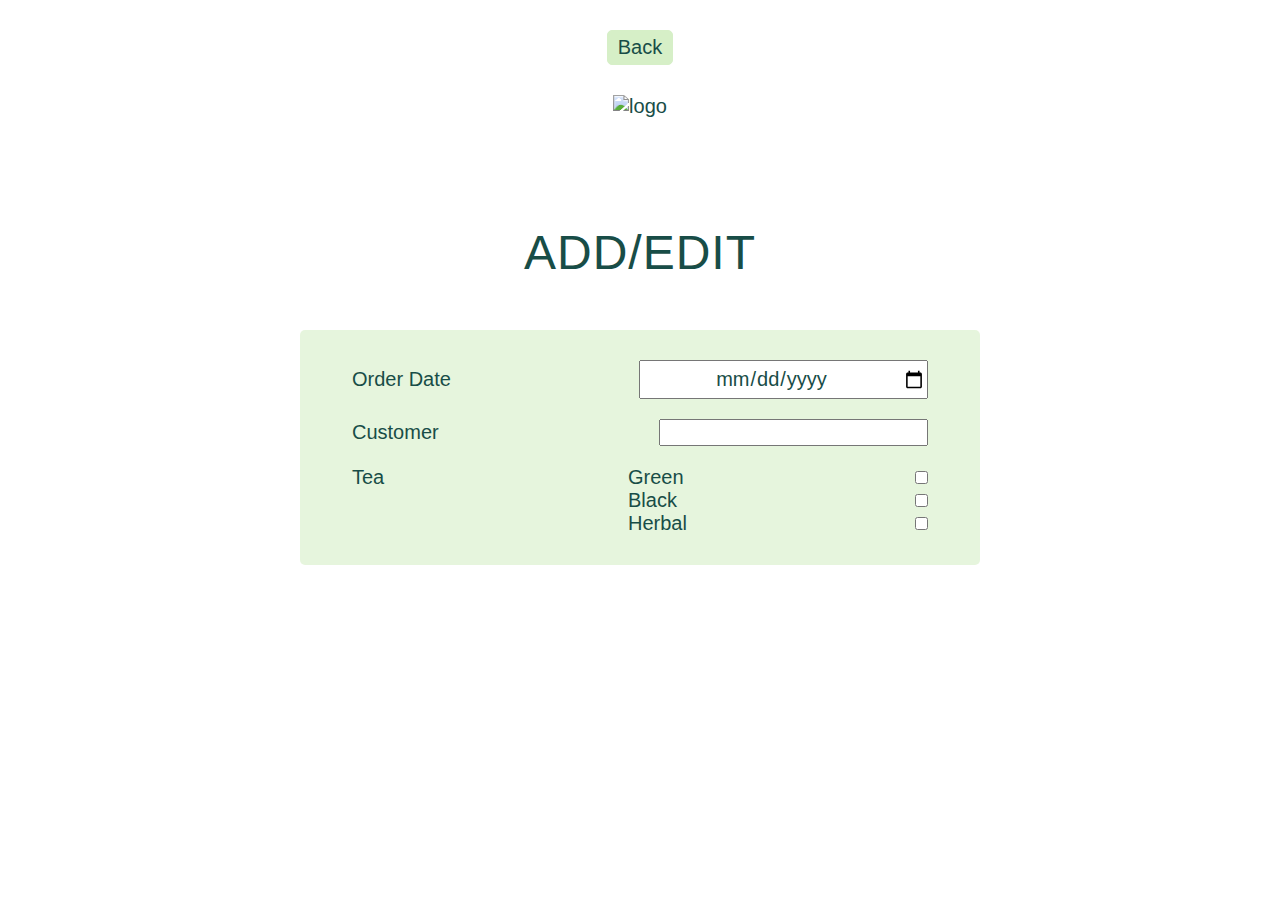
==== edit.html @ c0c76c42 "Update style.css, script.js, and edit.html" ====
<!DOCTYPE html>
<html lang="en">
    <head>
    <meta charset="UTF-8">
        <title>Add/Edit</title>
        <link rel="stylesheet" href="CSS/style.css" type="text/css">
        <script type="module" src="https://unpkg.com/ionicons@5.0.0/dist/ionicons/ionicons.esm.js"></script>
        <script nomodule="" src="https://unpkg.com/ionicons@5.0.0/dist/ionicons/ionicons.js"></script>
    </head>
    <body class="edit">
        <header>    
             <button>
                Back
            </button>            
            <a href="index.html">
                <img class="logo" src="IMG/logo.png" title="credit: redbubble.com" alt="logo">             
             </a>
            <h1 class="form_header">Add/Edit</h1>
        </header>
        <section>
            <form class="master_form">
                <!-- <div>
                    <label>Name</label>
                    <input type="name" name="name" required="">
                </div>
                <div>
                    <label>Nation <a class="silly_add" href="edit.html?nation_add">add a nation</a></label>
                    <select name="nation">
                        <option selected="true" value=null default> -- select a nation -- </option>
                        <option value="air">Air Nomad</option>
                        <option value="earth">Earth Kingdom</option>
                        <option value="fire">Fire Nation</option>
                        <option value="water">Water Tribe</option>
                    </select>
                </div>
                <div>
                    <label>Bender? <a class="silly_add" href="edit.html?element_add">add an element</a></label>
                    <select name="bender">
                        <option value="none" default>No</option>
                        <option value="air">Air</option>
                        <option value="earth">Earth</option>
                        <option value="fire">Fire</option>
                        <option value="water">Water</option>
                        <option value="avatar">All (Avatar)</option>
                    </select>                
                </div>
                <input class="form_btn" type="submit" name="Add Customer" value="Add Customer"> -->

                <!-- <div>
                    <label>Tea Name</label>
                    <input type="text" name="name" required>
                </div>
                <div>
                    <label>Caffeinated?</label>
                    <div>
                        <input type="radio" name="caff" value="true">True
                        <input type="radio" name="caff" value="true">False                           
                    </div>
                </div>
                <input class="form_btn" type="submit" name="add_tea" value="Add Tea"> -->

                <!-- <div>
                    <label>Nation</label>
                    <input type="text" name="name" required>
                </div> 
                <div>
                    <label>Capital</label>
                    <input type="text" name="capital">
                </div>
                <div>
                    <label>Ruler</label>
                    <input type="text" name="ruler">
                </div>
                <div>
                    <label>National Element <a class="silly_add" href="edit.html?element_add"><br>add element</a></label></label> 
                    <select name="bender">
                        <option value="none" default>None</option>
                        <option value="air">Air</option>
                        <option value="earth">Earth</option>
                        <option value="fire">Fire</option>
                        <option value="water">Water</option>
                    </select>  
                </div>
                <input class="form_btn" type="submit" name="add_nation" value="Add Nation"> -->

                <!-- <div>
                    <label>Element</label>
                    <input type="text" name="name" required>
                </div>
                <div>
                    <label>Original Bender</label>
                    <input type="text" name="original_bender">
                </div>
                <input class="form_btn" type="submit" name="add_element" value="Add Element"> -->

                <div>
                    <label for="date">Order Date</label>
                    <input class="date" type="date" name="date" id="date" required>
                </div>
                <div>
                    <label for="customer">Customer</label>
                    <input type="text" name="customer" id="customer" required>
                </div>
                <div class="tea_selection">
                    <label>Tea</label>
                    <div>
                        <label>Green <input type="checkbox" name="green"></label>
                        <label>Black <input type="checkbox" name="black"></label>
                        <label>Herbal <input type="checkbox" name="herbal"></label>
                    </div>
                </div>
            </form>
        </section>
        <script src="JS/script.js"></script>
    </body>
<html>
---- CSS/style.css ----
/* Colors
96bb7c
d6efc7
eebb4d
*/

* {
    color: #184d47;
    font-family: sans-serif;
    margin: 0;
    padding: 0;
    font-weight: 300;
    font-size: 20px;
    text-rendering: optimizeLegibility;
}

body {
    background-size: cover;
    background-attachment: fixed;
    background-position: center;
    display: flex;
    flex-direction: column;
    align-items: center;
}

/********************************************
*            REUSABLE COMPONENTS            *
********************************************/

section { 
    display: block;
    padding-top: 20px;
    padding-bottom: 20px;

}

.logo {
    height: 100px;
    float: left;
    margin: 10px;
}

/********* HEADINGS *********/

h1,
h2,
h3 {
    font-weight: 300;
    text-transform: uppercase;
    text-align: center;
}

h1 {
    margin-top: 0;
    margin-bottom: 20px;
    font-size: 240%;
    word-spacing: 4px;
    letter-spacing: 1px;
}

h2 {
    font-size: 180%;
    word-spacing: 2px;
    text-align: center;
    margin-bottom: 30px;
    letter-spacing: 1px;
    margin-top: 3%;
}

h3 {
    font-size: 110%;
    margin-bottom: 15px;
    text-align: center;
}


/********* LINKS *********/

a img {
    text-decoration: none;
}

a {
    text-decoration: none;
}

a:link h2,
a:visited h2 {
    padding-bottom: 1px;
}

a:hover h2,
a:active h2 {
    font-weight: bolder;
}

/********* BUTTONS *********/

button {
    background-color: #d6efc7;
    border: 1px solid #d6efc7;
    border-radius: 5px;
    padding: 5px 10px;
    transition: background-color 0.2s, border 0.2s, color 0.2s;
}

button:hover {
    background-color: #96bb7c;
    border: 1px solid #96bb7c;
    color: #fff;
}

.form_btn {
    margin-top: 20px;
    background-color: #d6efc7;
    border: 1px solid #d6efc7;
    border-radius: 5px;
    padding: 1%;
    transition: background-color 0.2s, border 0.2s, color 0.2s;
}

.form_btn:hover {
    background-color: #96bb7c;
    border: 1px solid #96bb7c;
    color: #fff;
}

/********* TABLES *********/
table,
th,
td {
    background-color: #d6efc799;
    border-radius: 5px;
}

table {padding: 10px;}

th, td {
    border: 1px solid #184d47;
    padding: 3px 20px;
}

table, th, td {
    text-align: center;
}

th { font-weight: bolder; }

table td form {padding: 0;}

#edit_entry, 
#remove_entry { 
    font-size: 25px;
}

#edit_entry:active, 
#remove_entry:active { 
    transform: translateY(2px); 
}

/********************************************
*                  HEADER                   *
********************************************/
header {
    margin: 10px 0;
    display: flex;
    flex-direction: column;
    align-items: center;
}

header h1 {
    margin: 20px 0;
}

header button {
    margin: 20px 0;
}

/********************************************
*               LANDING PAGE                *
********************************************/

.landing_page {
    background-image: linear-gradient(#ffffff99,#ffffff99), url(bah_sing_se1.png);
}

.big_nav {
    display: flex;
    align-items: center;
    justify-content: center;
    list-style: none;
}

.big_nav li {
    padding: 7px;
    padding-bottom: 10px;
    text-align: center;
    width: 30%;
    margin: 0 30px;
    background-color: #96bb7c95;
    border-radius: 5px;
}

.big_nav li img {
    width: 90%;
}

/********************************************
*              LIST OF STUFF                *
********************************************/

.query_list {
    background-image: linear-gradient(#ffffff99,#ffffff99), url(bah_sing_se.png);
}

/********************************************
*              DETAILS PAGE                 *
********************************************/

.details {
    background-image: linear-gradient(#ffffff99,#ffffff99), url(iroh_hill.jpeg);
}

.resutls_table tr td:last-child {
    padding: 3px 10px;
}

.resutls_table tr td form {
    width: auto;
    background: none;
    display: flex;
    align-items: center;
    flex-direction: row;
    padding: ;
}

.resutls_table tr td form button {
    margin: auto;
}

/********************************************
*               EDIT PAGE                   *
********************************************/

.edit {
    background-image: linear-gradient(#ffffff99,#ffffff99), url(edit.png)
}

form {
    width: 50vw;
    border-radius: 5px;
    padding: 20px;
    background-color: #d6efc799;
    display: flex;
    flex-direction: column;
    align-items: center;
}

form div{
    margin: 10px 0;
    width: 90%;
    display: flex;
    align-items: center;
    justify-content: stretch;
    padding: 0 5%;
}

form div label {
    width: 40%;
    text-align: left;
}

form div input,
form div select {
    text-align: center;
    margin-left: auto;
}

form div select {
    width: 300px;
}

.silly_add {
    font-size: 65%;
    font-style: italic;
    font-weight: 100;
}

.date {
    width: 285px;
    height: 35px;
}

.tea_selection {align-items: flex-start;}

.tea_selection div {
    flex-direction: column;
    align-items: initial;
    padding: 0;
    margin: 0;
}

.tea_selection div label{ 
    width: 300px;
    display: flex;
    justify-content: space-around;
    margin-left: 125px;
}
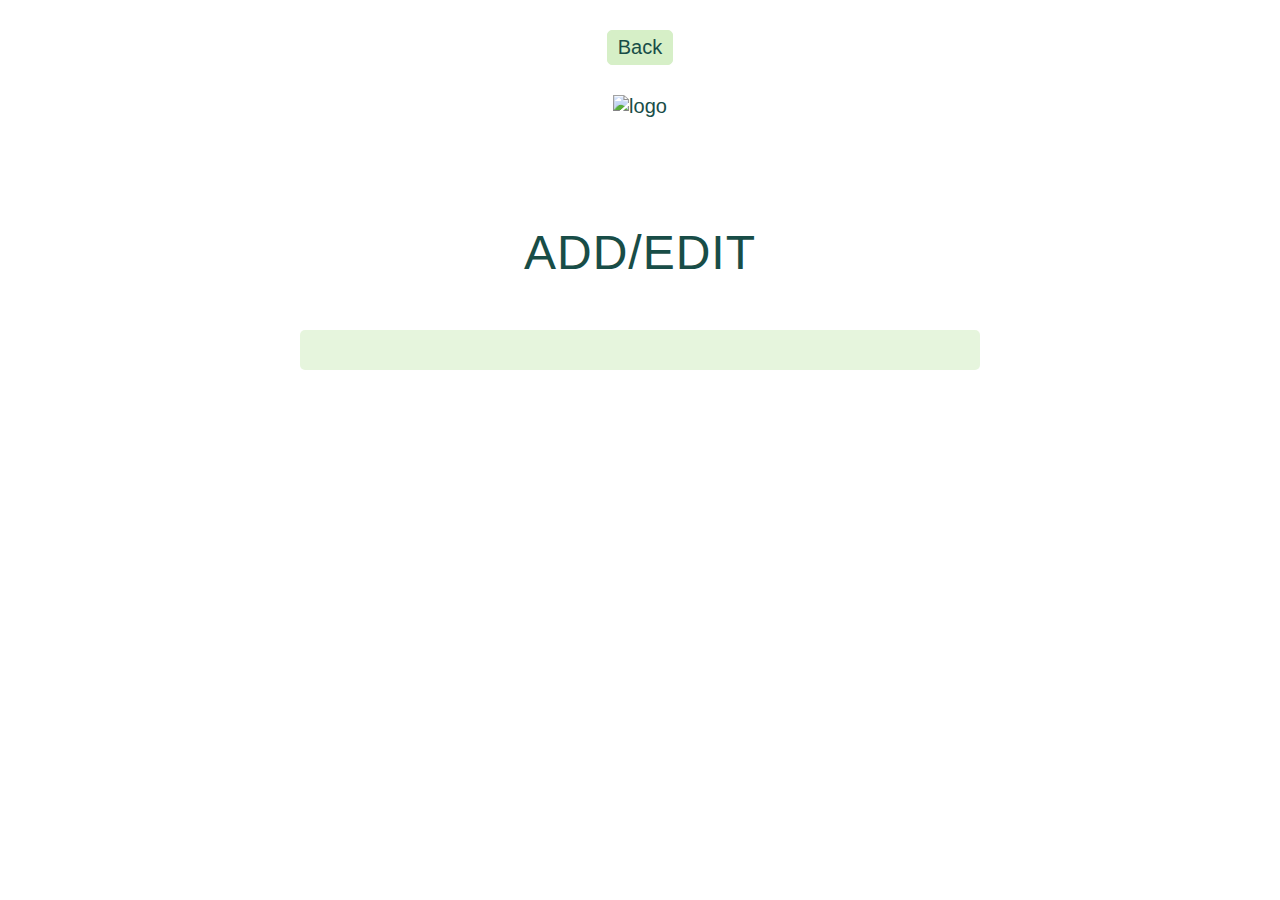
==== commit 9303a290: "Update style.css, script.js, and 3 more files..." ====
--- a/edit.html
+++ b/edit.html
@@ -8,10 +8,10 @@
         <script nomodule="" src="https://unpkg.com/ionicons@5.0.0/dist/ionicons/ionicons.js"></script>
     </head>
     <body class="edit">
-        <header>    
-             <button>
-                Back
-            </button>            
+        <header>
+            <a class="back_btn">
+                <button>Back</button>            
+            </a>
             <a href="index.html">
                 <img class="logo" src="IMG/logo.png" title="credit: redbubble.com" alt="logo">             
              </a>
@@ -93,7 +93,7 @@
                 </div>
                 <input class="form_btn" type="submit" name="add_element" value="Add Element"> -->
 
-                <div>
+                <!-- <div>
                     <label for="date">Order Date</label>
                     <input class="date" type="date" name="date" id="date" required>
                 </div>
@@ -109,6 +109,22 @@
                         <label>Herbal <input type="checkbox" name="herbal"></label>
                     </div>
                 </div>
+                <div>
+                    <label for="order_status">Order Status<br><a class="silly_add" href="edit.html?status_add">Add a status</a></label>
+                    <select name="order_status" id="order_status">
+                        <option value="new">New</option>
+                        <option value="in_process">Processing</option>
+                        <option value="complete">Complete</option>
+                        <option value="canceled">Canceled</option>
+                    </select>
+                </div>
+                <input class="form_btn" type="submit" name="add_order" value="Add Order"> -->
+
+                <!-- <div>
+                    <label for="status">Status Label</label>
+                    <input name="status" type="text" id="status">
+                </div>
+                <input class="form_btn" type="submit" name="add_status" value="Add Order Status"> -->
             </form>
         </section>
         <script src="JS/script.js"></script>
--- a/CSS/style.css
+++ b/CSS/style.css
@@ -148,11 +148,18 @@
 
 table td form {padding: 0;}
 
+ion-icon {
+    z-index: -1;
+}
+
+#view_entry,
 #edit_entry, 
 #remove_entry { 
+    z-index: 1;
     font-size: 25px;
 }
 
+#view_entry:active,
 #edit_entry:active, 
 #remove_entry:active { 
     transform: translateY(2px); 
@@ -213,14 +220,6 @@
     background-image: linear-gradient(#ffffff99,#ffffff99), url(bah_sing_se.png);
 }
 
-/********************************************
-*              DETAILS PAGE                 *
-********************************************/
-
-.details {
-    background-image: linear-gradient(#ffffff99,#ffffff99), url(iroh_hill.jpeg);
-}
-
 .resutls_table tr td:last-child {
     padding: 3px 10px;
 }
@@ -236,6 +235,32 @@
 
 .resutls_table tr td form button {
     margin: auto;
+}
+
+/********************************************
+*              DETAILS PAGE                 *
+********************************************/
+
+.actions {
+    width: 30vw;
+    display: flex;
+    justify-content: space-around;
+}
+
+.details {
+    background-image: linear-gradient(#ffffff99,#ffffff99), url(iroh_hill.jpeg);
+}
+
+.attribute {
+    width: 40vw;
+    display: flex;
+    align-items: center;
+}
+
+.attribute_name {
+    font-weight: bolder;
+    margin-right: auto;
+    display: inline-block;
 }
 
 /********************************************
@@ -303,6 +328,5 @@
 .tea_selection div label{ 
     width: 300px;
     display: flex;
-    justify-content: space-around;
-    margin-left: 125px;
+    margin-left: auto;
 }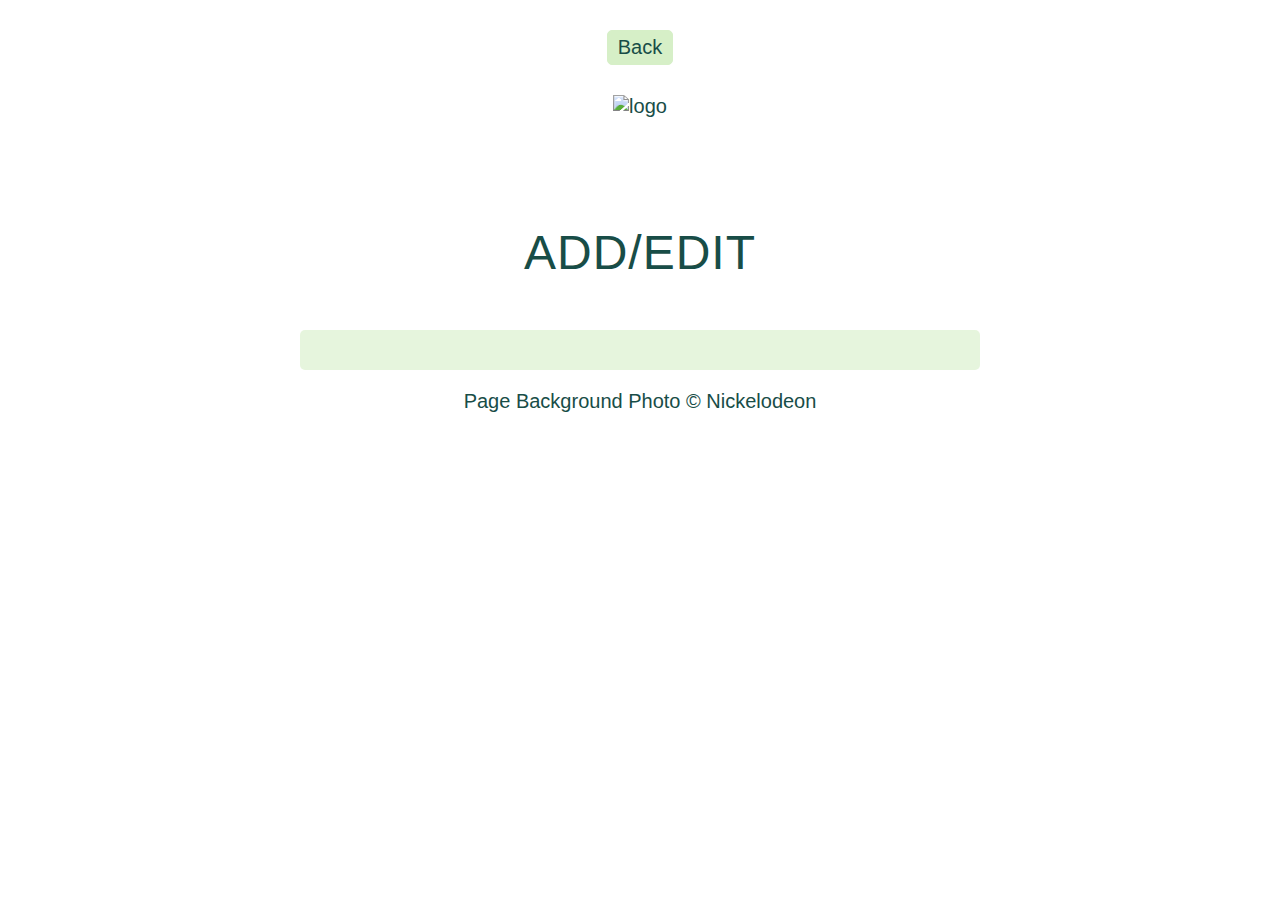
==== commit 53f6b56c: "Started ajax requests and functions to fill data" ====
--- a/edit.html
+++ b/edit.html
@@ -13,7 +13,7 @@
                 <button>Back</button>            
             </a>
             <a href="index.html">
-                <img class="logo" src="IMG/logo.png" title="credit: redbubble.com" alt="logo">             
+                <img class="logo" src="IMG/logo.png" title="&copy; redbubble.com" alt="logo">             
              </a>
             <h1 class="form_header">Add/Edit</h1>
         </header>
@@ -73,7 +73,7 @@
                 </div>
                 <div>
                     <label>National Element <a class="silly_add" href="edit.html?element_add"><br>add element</a></label></label> 
-                    <select name="bender">
+                    <select id="bender" name="bender">
                         <option value="none" default>None</option>
                         <option value="air">Air</option>
                         <option value="earth">Earth</option>
@@ -102,15 +102,15 @@
                     <input type="text" name="customer" id="customer" required>
                 </div>
                 <div class="tea_selection">
-                    <label>Tea</label>
-                    <div>
+                    <label>Tea<br><a class="silly_add" href="edit.html?tea_add">Add a tea</a></label>
+                    <div id='tea_select'>
                         <label>Green <input type="checkbox" name="green"></label>
                         <label>Black <input type="checkbox" name="black"></label>
                         <label>Herbal <input type="checkbox" name="herbal"></label>
                     </div>
                 </div>
                 <div>
-                    <label for="order_status">Order Status<br><a class="silly_add" href="edit.html?status_add">Add a status</a></label>
+                    <label for="order_status">Order Status<br></label>
                     <select name="order_status" id="order_status">
                         <option value="new">New</option>
                         <option value="in_process">Processing</option>
@@ -126,7 +126,9 @@
                 </div>
                 <input class="form_btn" type="submit" name="add_status" value="Add Order Status"> -->
             </form>
+        
         </section>
+        <p class="photo_credit last">Page Background Photo &copy; Nickelodeon</p>
         <script src="JS/script.js"></script>
     </body>
 <html>--- a/CSS/style.css
+++ b/CSS/style.css
@@ -67,12 +67,13 @@
     margin-top: 3%;
 }
 
-h3 {
+h3, h4 {
     font-size: 110%;
     margin-bottom: 15px;
     text-align: center;
 }
 
+h4 {margin: 15px 0}
 
 /********* LINKS *********/
 
@@ -165,6 +166,12 @@
     transform: translateY(2px); 
 }
 
+#view_entry:hover ion-icon,
+#edit_entry:hover ion-icon, 
+#remove_entry:hover ion-icon { 
+    color:#fff; 
+}
+
 /********************************************
 *                  HEADER                   *
 ********************************************/
@@ -230,7 +237,22 @@
     display: flex;
     align-items: center;
     flex-direction: row;
-    padding: ;
+}
+
+.search_bar {
+    display: flex;
+    align-items: center;
+    justify-content: center;
+}
+
+.search_bar h3 { 
+    display: inline-block;
+    margin-right: 20px;
+    margin-bottom: 0;
+}
+
+#list_search {
+    margin-right: 20px;
 }
 
 .resutls_table tr td form button {
@@ -251,17 +273,37 @@
     background-image: linear-gradient(#ffffff99,#ffffff99), url(iroh_hill.jpeg);
 }
 
-.attribute {
+.attributes, 
+.cust_order_list {
+    background-color: #d6efc799;
+    padding: 0 20px;
+    border-radius: 5px;
+    display: flex;
+    flex-direction: column;
+    margin-bottom: 20px;
+}
+
+.cust_order_list div { 
+    margin: 15px 0;
+}
+
+.attributes div, 
+.cust_order_list {
     width: 40vw;
     display: flex;
     align-items: center;
-}
-
-.attribute_name {
+    margin: 15px 0;
+}
+
+.attributes div h3,
+.cust_order_list div h3 {
     font-weight: bolder;
+    margin-bottom: 0;
     margin-right: auto;
     display: inline-block;
 }
+
+.add_btn {margin-bottom: 20px;}
 
 /********************************************
 *               EDIT PAGE                   *
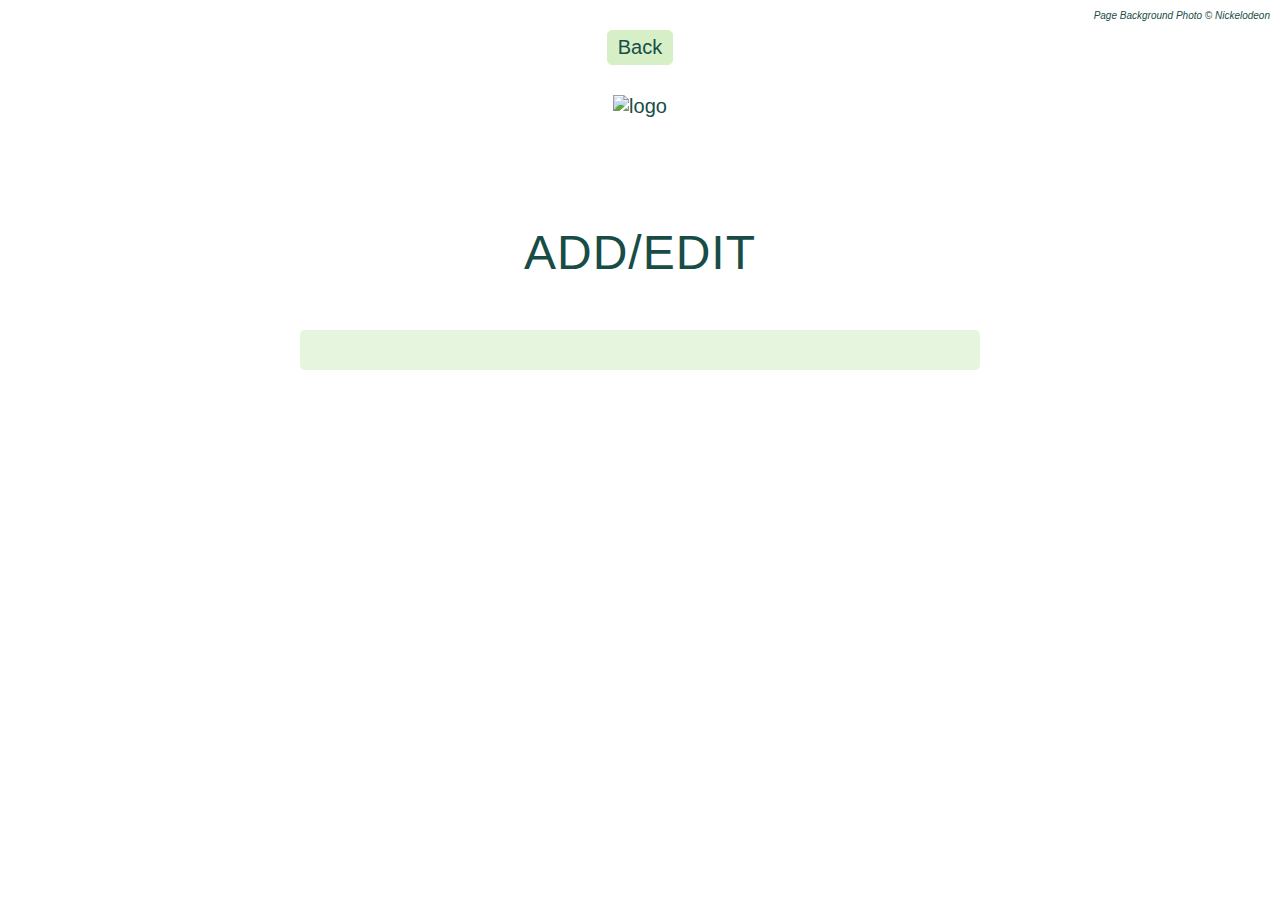
==== commit 35279b19: "Update 340backend.js, script.js, and edit.html" ====
--- a/edit.html
+++ b/edit.html
@@ -98,8 +98,10 @@
                     <input class="date" type="date" name="date" id="date" required>
                 </div>
                 <div>
-                    <label for="customer">Customer</label>
-                    <input type="text" name="customer" id="customer" required>
+                    <label for="customer">Customer</label><br><a class="silly_add" href="edit.html?customer_add">Add a tea</a></label>
+                    <select name="order_status" id="order_status">
+                        <option value=null default> -- select a customer -- </option>
+                    </select>
                 </div>
                 <div class="tea_selection">
                     <label>Tea<br><a class="silly_add" href="edit.html?tea_add">Add a tea</a></label>
--- a/CSS/style.css
+++ b/CSS/style.css
@@ -15,6 +15,7 @@
 }
 
 body {
+    position: relative;
     background-size: cover;
     background-attachment: fixed;
     background-position: center;
@@ -38,6 +39,20 @@
     height: 100px;
     float: left;
     margin: 10px;
+}
+
+.photo_credit {
+    position: absolute;
+    bottom: 5px;
+    right: 5px;
+    font-size: 50%;
+    font-style: italic;
+}
+
+.last {
+    top: 5px;
+    right: 5px;
+    margin: 5px;
 }
 
 /********* HEADINGS *********/
@@ -206,6 +221,7 @@
 }
 
 .big_nav li {
+    position: relative;
     padding: 7px;
     padding-bottom: 10px;
     text-align: center;
@@ -217,6 +233,7 @@
 
 .big_nav li img {
     width: 90%;
+    margin-bottom: 10px;
 }
 
 /********************************************
@@ -227,11 +244,11 @@
     background-image: linear-gradient(#ffffff99,#ffffff99), url(bah_sing_se.png);
 }
 
-.resutls_table tr td:last-child {
+.results_table tr td:last-child {
     padding: 3px 10px;
 }
 
-.resutls_table tr td form {
+.results_table tr td form {
     width: auto;
     background: none;
     display: flex;
@@ -243,6 +260,25 @@
     display: flex;
     align-items: center;
     justify-content: center;
+    flex-direction: column;
+}
+
+.search_btn {margin-top: 20px;}
+
+.search_bar div {
+    width: 50%;
+    display: flex;
+    align-items: center;
+    justify-content: space-around;
+}
+
+.search_bar div input {
+    width: 40%;
+    text-align: center;
+}
+
+.search_bar div h3 {
+    margin: 0 auto;
 }
 
 .search_bar h3 { 
@@ -255,7 +291,7 @@
     margin-right: 20px;
 }
 
-.resutls_table tr td form button {
+.results_table tr td form button {
     margin: auto;
 }
 
@@ -341,10 +377,16 @@
 form div select {
     text-align: center;
     margin-left: auto;
+    background-color: #d6efc7;
+    border-radius: 5px;
+    color: #184d47;
+    height: 35px;
+    border: solid 1px #96bb7c99;
+    /* box-shadow: #96bb7c99 1px 3px; */
 }
 
 form div select {
-    width: 300px;
+    width: 287px;
 }
 
 .silly_add {
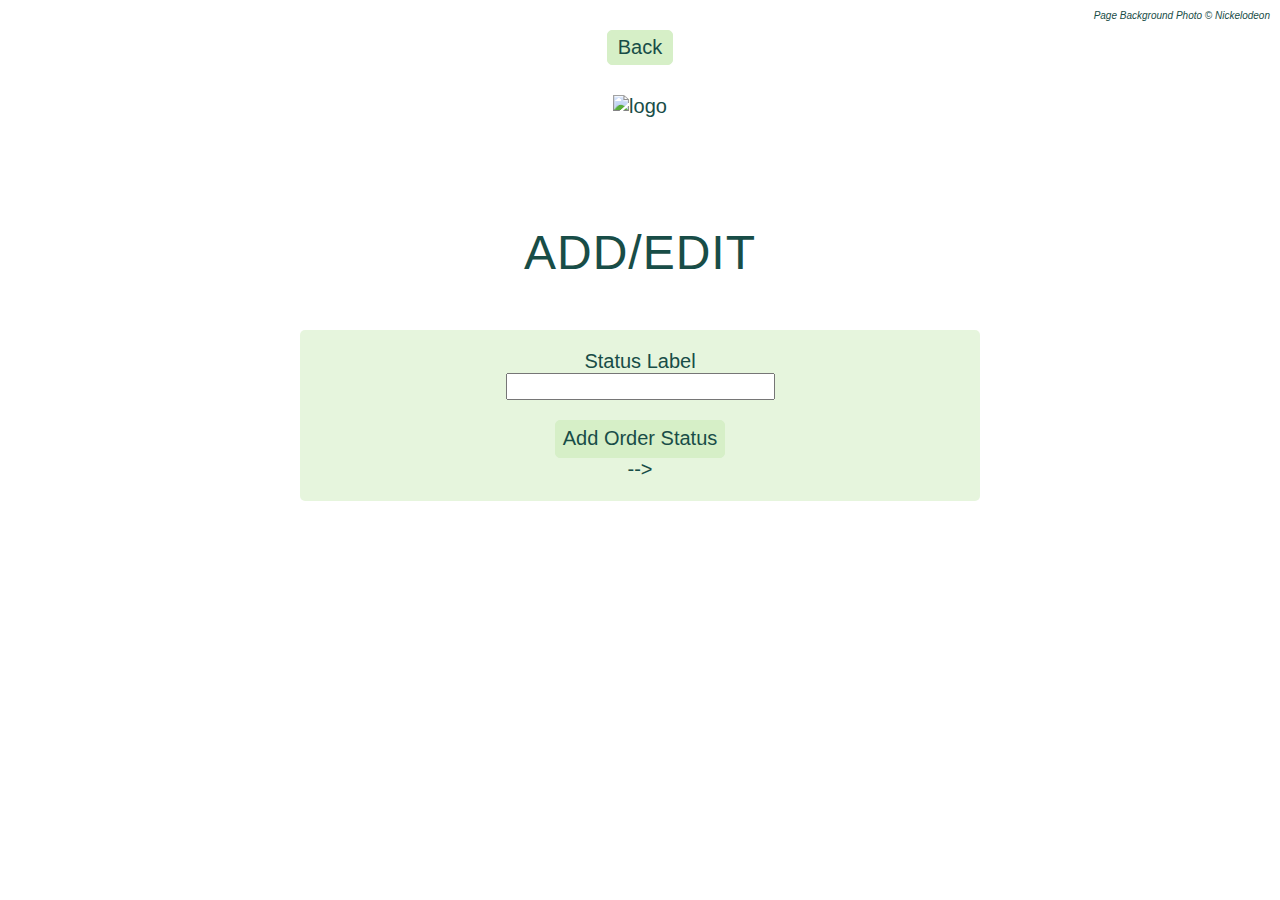
==== commit c66dafe1: "Update script.js, detail.html, and 2 more files..." ====
--- a/edit.html
+++ b/edit.html
@@ -9,7 +9,7 @@
     </head>
     <body class="edit">
         <header>
-            <a class="back_btn">
+            <a class="back_btn" href="javascript:location.replace(document.referrer)">
                 <button>Back</button>            
             </a>
             <a href="index.html">
@@ -19,110 +19,6 @@
         </header>
         <section>
             <form class="master_form">
-                <!-- <div>
-                    <label>Name</label>
-                    <input type="name" name="name" required="">
-                </div>
-                <div>
-                    <label>Nation <a class="silly_add" href="edit.html?nation_add">add a nation</a></label>
-                    <select name="nation">
-                        <option selected="true" value=null default> -- select a nation -- </option>
-                        <option value="air">Air Nomad</option>
-                        <option value="earth">Earth Kingdom</option>
-                        <option value="fire">Fire Nation</option>
-                        <option value="water">Water Tribe</option>
-                    </select>
-                </div>
-                <div>
-                    <label>Bender? <a class="silly_add" href="edit.html?element_add">add an element</a></label>
-                    <select name="bender">
-                        <option value="none" default>No</option>
-                        <option value="air">Air</option>
-                        <option value="earth">Earth</option>
-                        <option value="fire">Fire</option>
-                        <option value="water">Water</option>
-                        <option value="avatar">All (Avatar)</option>
-                    </select>                
-                </div>
-                <input class="form_btn" type="submit" name="Add Customer" value="Add Customer"> -->
-
-                <!-- <div>
-                    <label>Tea Name</label>
-                    <input type="text" name="name" required>
-                </div>
-                <div>
-                    <label>Caffeinated?</label>
-                    <div>
-                        <input type="radio" name="caff" value="true">True
-                        <input type="radio" name="caff" value="true">False                           
-                    </div>
-                </div>
-                <input class="form_btn" type="submit" name="add_tea" value="Add Tea"> -->
-
-                <!-- <div>
-                    <label>Nation</label>
-                    <input type="text" name="name" required>
-                </div> 
-                <div>
-                    <label>Capital</label>
-                    <input type="text" name="capital">
-                </div>
-                <div>
-                    <label>Ruler</label>
-                    <input type="text" name="ruler">
-                </div>
-                <div>
-                    <label>National Element <a class="silly_add" href="edit.html?element_add"><br>add element</a></label></label> 
-                    <select id="bender" name="bender">
-                        <option value="none" default>None</option>
-                        <option value="air">Air</option>
-                        <option value="earth">Earth</option>
-                        <option value="fire">Fire</option>
-                        <option value="water">Water</option>
-                    </select>  
-                </div>
-                <input class="form_btn" type="submit" name="add_nation" value="Add Nation"> -->
-
-                <!-- <div>
-                    <label>Element</label>
-                    <input type="text" name="name" required>
-                </div>
-                <div>
-                    <label>Original Bender</label>
-                    <input type="text" name="original_bender">
-                </div>
-                <input class="form_btn" type="submit" name="add_element" value="Add Element"> -->
-
-                <!-- <div>
-                    <label for="date">Order Date</label>
-                    <input class="date" type="date" name="date" id="date" required>
-                </div>
-                <div>
-                    <label for="customer">Customer</label><br><a class="silly_add" href="edit.html?customer_add">Add a tea</a></label>
-                    <select name="order_status" id="order_status">
-                        <option value=null default> -- select a customer -- </option>
-                    </select>
-                </div>
-                <div class="tea_selection">
-                    <label>Tea<br><a class="silly_add" href="edit.html?tea_add">Add a tea</a></label>
-                    <div id='tea_select'>
-                        <label>Green <input type="checkbox" name="green"></label>
-                        <label>Black <input type="checkbox" name="black"></label>
-                        <label>Herbal <input type="checkbox" name="herbal"></label>
-                    </div>
-                </div>
-                <div>
-                    <label for="order_status">Order Status<br></label>
-                    <select name="order_status" id="order_status">
-                        <option value="new">New</option>
-                        <option value="in_process">Processing</option>
-                        <option value="complete">Complete</option>
-                        <option value="canceled">Canceled</option>
-                    </select>
-                </div>
-                <input class="form_btn" type="submit" name="add_order" value="Add Order"> -->
-
-                <!-- <div>
                     <label for="status">Status Label</label>
                     <input name="status" type="text" id="status">
                 </div>
